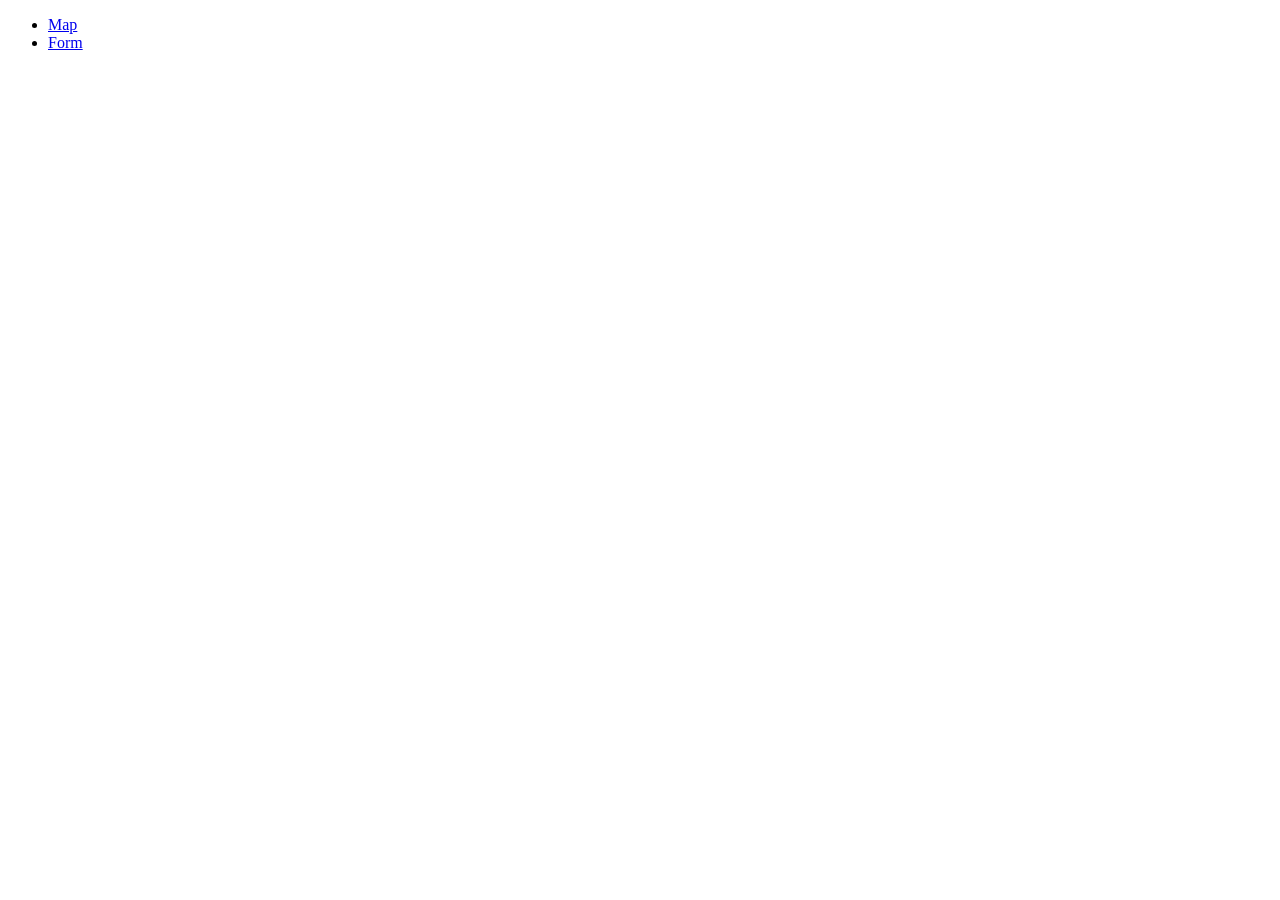
==== index.html @ a8f03372 "Add html docs Add basic html docs for map and form pages. Add links to map and form pages from index" ====
<!DOCTYPE html>
<html lang="en">
<head>
    <meta charset="UTF-8">
    <meta name="viewport" content="width=device-width, initial-scale=1.0">
    <title>Help - Home Page</title>
</head>
<body>
    <ul>
        <li><a href="map.html">Map</a></li>
        <li><a href="form.html">Form</a></li>
    </ul>
    
</body>
</html>
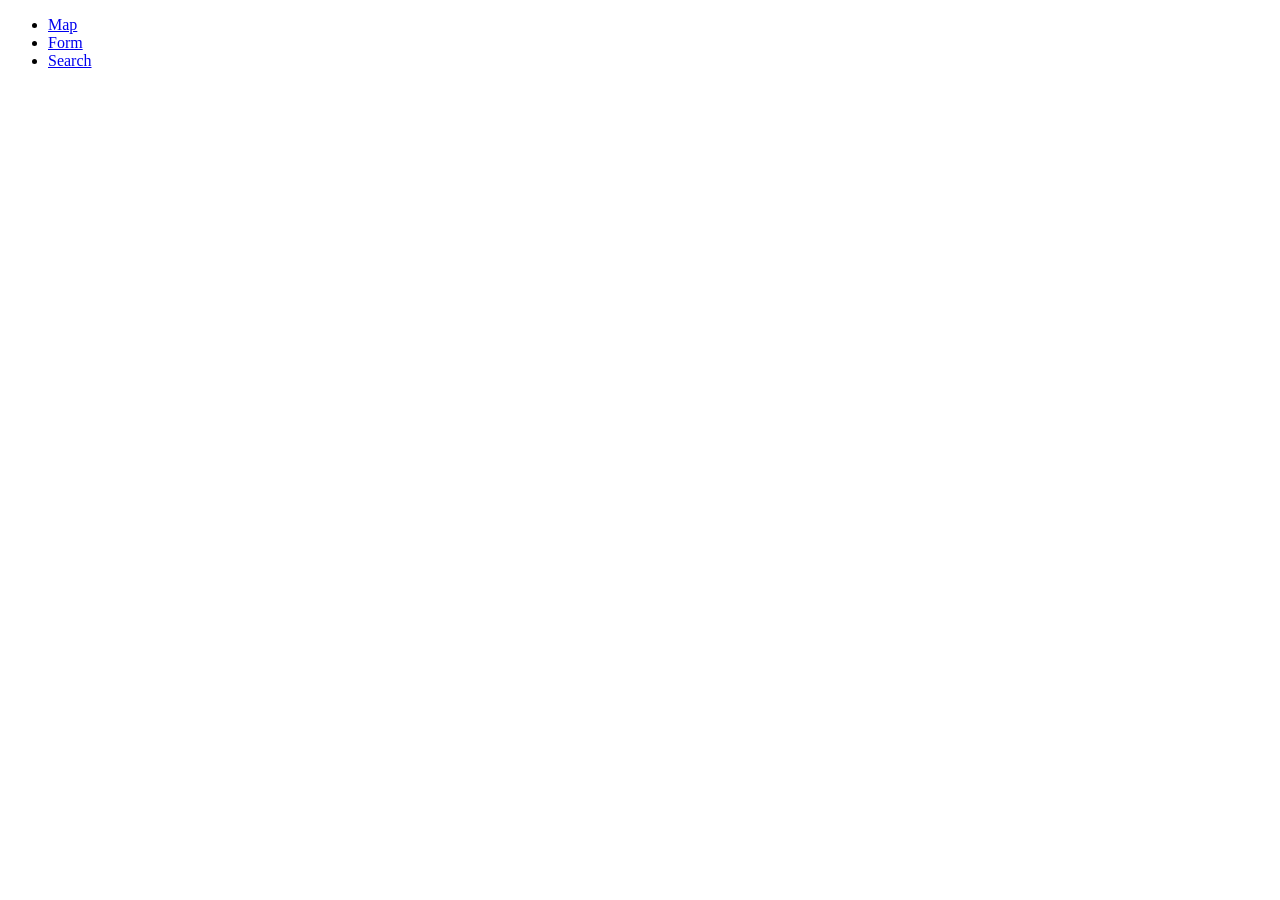
==== commit 242861e8: "Add search link to home page" ====
--- a/index.html
+++ b/index.html
@@ -9,6 +9,7 @@
     <ul>
         <li><a href="map.html">Map</a></li>
         <li><a href="form.html">Form</a></li>
+        <li><a href="search.html">Search</a></li>
     </ul>
     
 </body>
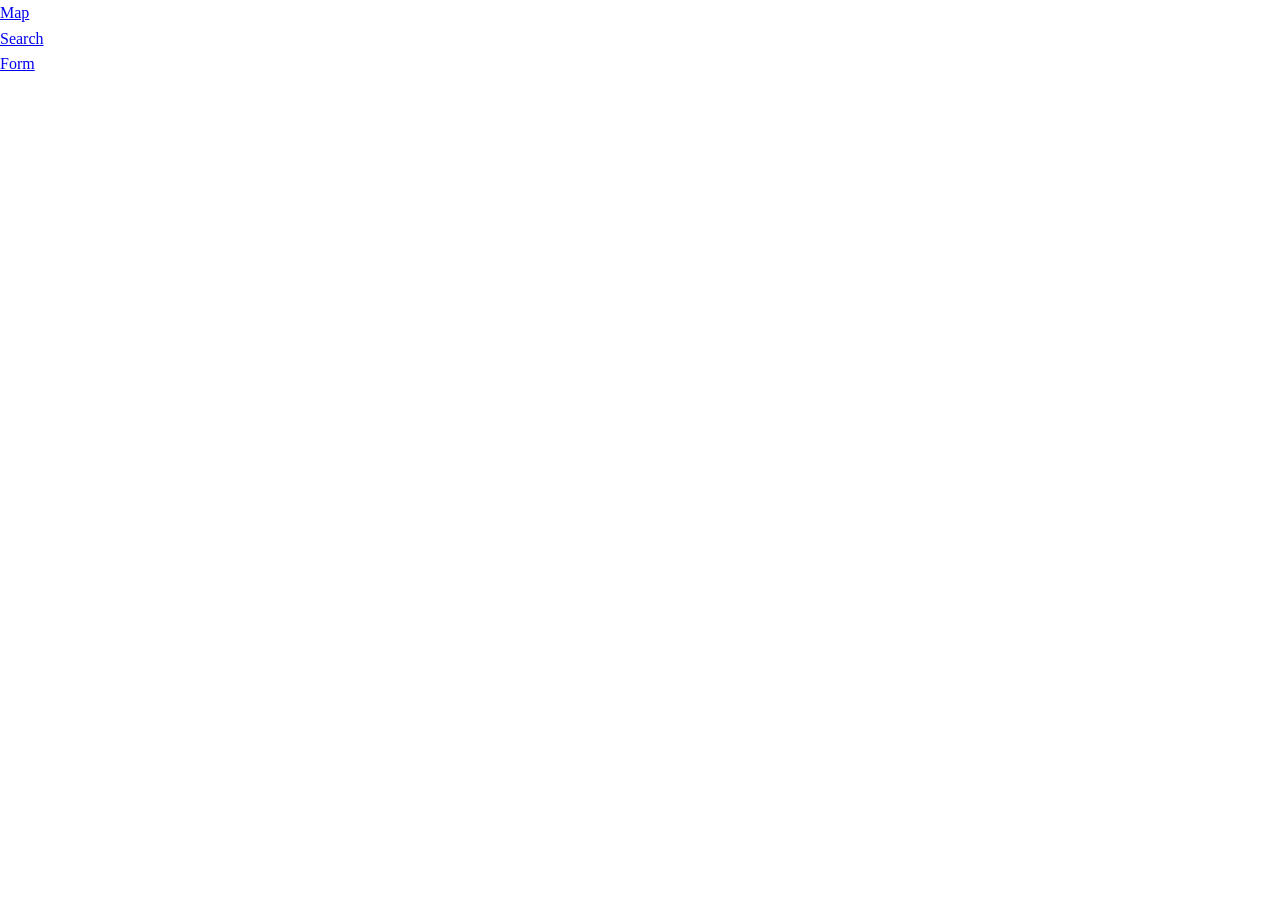
==== commit 20a067ba: "Add styles.css" ====
--- a/index.html
+++ b/index.html
@@ -1,6 +1,7 @@
 <!DOCTYPE html>
 <html lang="en">
 <head>
+    <link rel="stylesheet" href="style.css">
     <meta charset="UTF-8">
     <meta name="viewport" content="width=device-width, initial-scale=1.0">
     <title>Help - Home Page</title>
@@ -8,8 +9,8 @@
 <body>
     <ul>
         <li><a href="map.html">Map</a></li>
+        <li><a href="search.html">Search</a></li>
         <li><a href="form.html">Form</a></li>
-        <li><a href="search.html">Search</a></li>
     </ul>
     
 </body>
--- a/style.css
+++ b/style.css
@@ -0,0 +1,42 @@
+/*
+  Chatham Tie Card Mapper Documentation CSS Template
+  Author: Ethan Cerqua
+  Date: 2026-06-23
+*/
+
+/* Reset browser default styles */
+* {
+  margin: 0;
+  padding: 0;
+  box-sizing: border-box;
+}
+
+html, body {
+  height: 100%;
+  font-family: 'Poppins';
+  line-height: 1.6;
+  color: #333;
+}
+
+/* Common layout styles */
+.container {
+  width: 80%;
+  margin: 0 auto;
+}
+
+.header, .footer {
+  background-color: #f4f4f4;
+  padding: 20px;
+  text-align: center;
+}
+
+.main-content {
+  padding: 20px;
+}
+
+/* Responsive styles */
+@media (max-width: 768px) {
+  .container {
+    width: 95%;
+  }
+}
